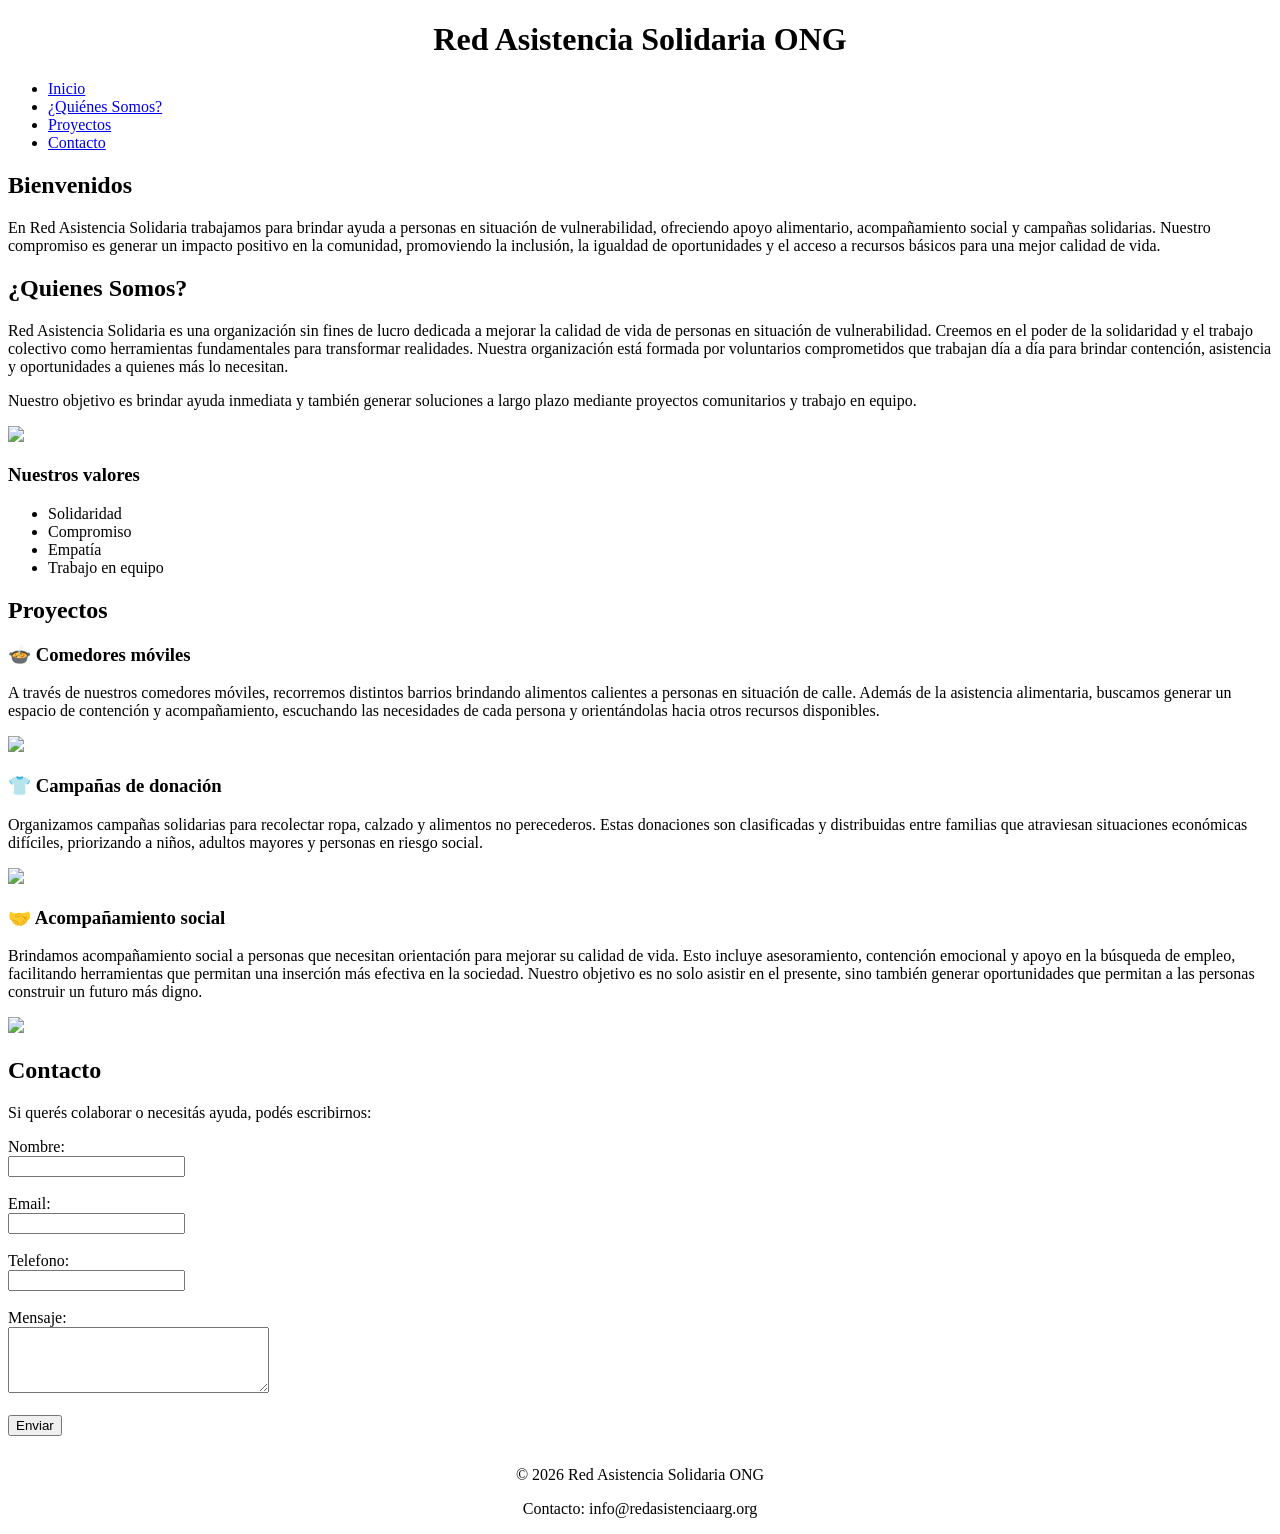
==== index.html @ 0a3fc30f "Add files via upload Trabajo Practico Grupal PT 1." ====
<!DOCTYPE html>
<html lang="es">
<head>
    <meta charset="UTF-8">
    <meta name="viewport" content="width=device-width, initial-scale=1.0">
    <title>Red Asistencia Solidaria</title>
</head>
<body>
    
    <header>
        <h1 style="text-align:center;">Red Asistencia Solidaria ONG</h1>
          <nav>
            <ul>
                <li><a href="#inicio">Inicio</a></li> 
                <li><a href="#nosotros">¿Quiénes Somos?</a></li>
                <li><a href="#proyectos">Proyectos</a></li>
                <li><a href="#contacto">Contacto</a></li>
            </ul>
</nav>
    </header>
        <section id="inicio">
            <h2>Bienvenidos</h2>
                <p>
                    En Red Asistencia Solidaria trabajamos para brindar ayuda a personas en situación de vulnerabilidad,
                    ofreciendo apoyo alimentario, acompañamiento social y campañas solidarias.
                    Nuestro compromiso es generar un impacto positivo en la comunidad, promoviendo la inclusión,
                    la igualdad de oportunidades y el acceso a recursos básicos para una mejor calidad de vida.
                </p>
                    
        </section>
        <section id="nosotros">
    <h2 >¿Quienes Somos?</h2>

    <p>
        Red Asistencia Solidaria es una organización sin fines de lucro dedicada a 
        mejorar la calidad de vida de personas en situación de vulnerabilidad.
        Creemos en el poder de la solidaridad y el trabajo colectivo como herramientas fundamentales
        para transformar realidades. Nuestra organización está formada por voluntarios comprometidos
        que trabajan día a día para brindar contención, asistencia y oportunidades a quienes más lo necesitan.
    </p>
        
    <p>
        Nuestro objetivo es brindar ayuda inmediata y también generar soluciones a largo plazo
        mediante proyectos comunitarios y trabajo en equipo.
    </p>
        <img src="IMAGEN AYUDANDO 1.avif" width="400">
    <h3>Nuestros valores</h3>
    <ul>
        <li>Solidaridad</li>
        <li>Compromiso</li>
        <li>Empatía</li>
        <li>Trabajo en equipo</li>
    </ul>
        </section>
        <section id="proyectos">
            <h2>Proyectos</h2>

                <h3>🍲 Comedores móviles</h3>
                    <p>
                        A través de nuestros comedores móviles, recorremos distintos barrios brindando alimentos
                        calientes a personas en situación de calle. Además de la asistencia alimentaria, buscamos generar
                        un espacio de contención y acompañamiento, escuchando las necesidades de cada persona y
                        orientándolas hacia otros recursos disponibles.
                    </p>
                        <img src="https://images.unsplash.com/photo-1593113630400-ea4288922497" width="300">

                <h3>👕 Campañas de donación</h3>
                    <p>
                        Organizamos campañas solidarias para recolectar ropa, calzado y alimentos no perecederos.
                        Estas donaciones son clasificadas y distribuidas entre familias que atraviesan situaciones
                        económicas difíciles, priorizando a niños, adultos mayores y personas en riesgo social.
                    </p>
                         <img src="https://images.unsplash.com/photo-1600880292203-757bb62b4baf" width="300">

                <h3>🤝 Acompañamiento social</h3>
                    <p>
                        Brindamos acompañamiento social a personas que necesitan orientación para mejorar su calidad
                        de vida. Esto incluye asesoramiento, contención emocional y apoyo en la búsqueda de empleo,
                        facilitando herramientas que permitan una inserción más efectiva en la sociedad.
                        Nuestro objetivo es no solo asistir en el presente, sino también generar oportunidades
                        que permitan a las personas construir un futuro más digno.
                    </p>
                        <img src="https://images.unsplash.com/photo-1529156069898-49953e39b3ac" width="300">
        </section>
        <section id="contacto">
             <h2>Contacto</h2>

                    <p>Si querés colaborar o necesitás ayuda, podés escribirnos:</p>

                        <form>
                            <label>Nombre:</label><br>
                            <input type="text" name="nombre" required><br><br>

                            <label>Email:</label><br>
                            <input type="email" name="email" required><br><br>

                            <label>Telefono:</label><br>
                            <input type="tel" name="telefono"><br><br>

                            <label>Mensaje:</label><br>
                            <textarea name="mensaje" rows="4" cols="30" required></textarea><br><br>

                            <input type="submit" value="Enviar">
                        </form>
        </section>
            <footer style="margin-top: 30px; text-align: center;">
                    <p>&copy; 2026 Red Asistencia Solidaria ONG</p>
                    <p>Contacto: info@redasistenciaarg.org</p>
            </footer>
    </body>
</html>
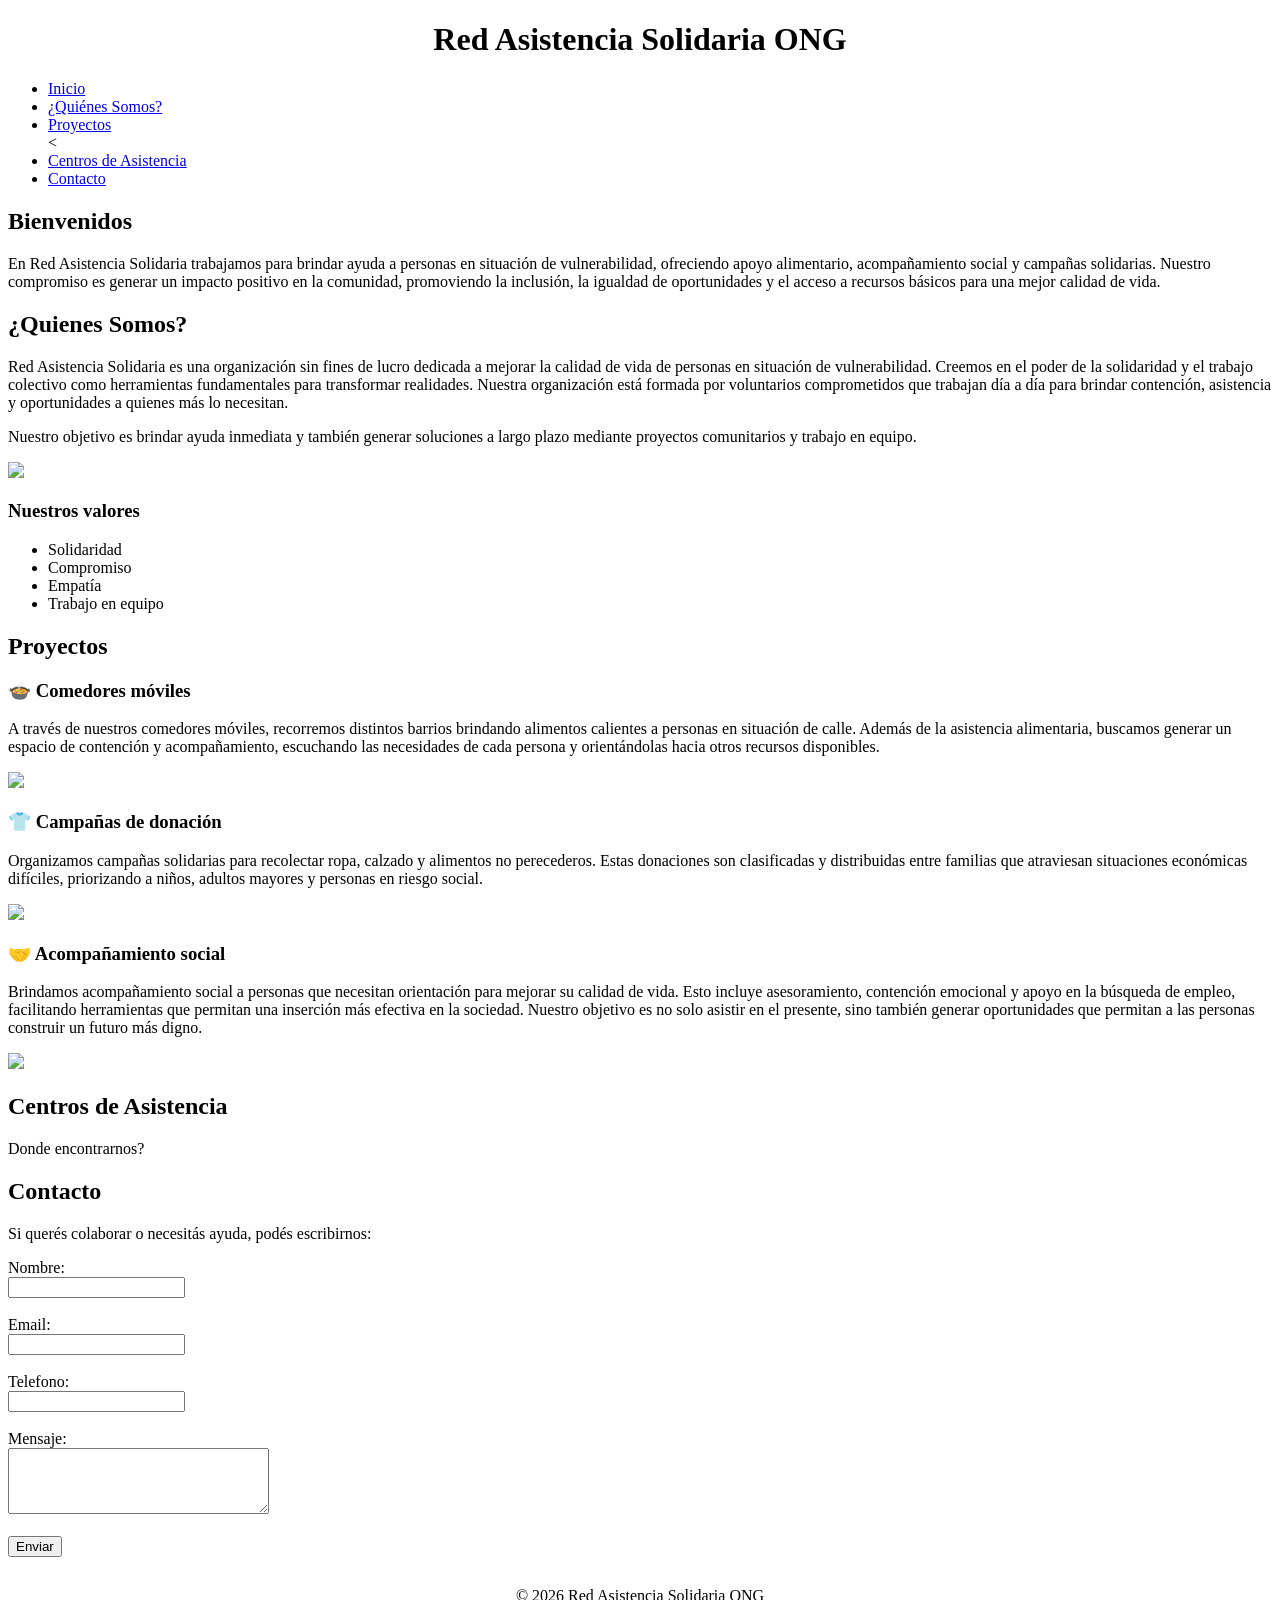
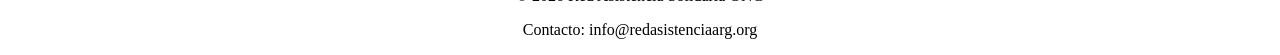
==== commit abff0287: "Update index.html" ====
--- a/index.html
+++ b/index.html
@@ -14,6 +14,7 @@
                 <li><a href="#inicio">Inicio</a></li> 
                 <li><a href="#nosotros">¿Quiénes Somos?</a></li>
                 <li><a href="#proyectos">Proyectos</a></li>
+                <<li><a href="#Centros de Asistencia">Centros de Asistencia</a></li>
                 <li><a href="#contacto">Contacto</a></li>
             </ul>
 </nav>
@@ -82,6 +83,13 @@
                     </p>
                         <img src="https://images.unsplash.com/photo-1529156069898-49953e39b3ac" width="300">
         </section>
+         <section id="Centros de Asistencia">
+            <h2>Centros de Asistencia</h2>
+                <p>
+                 Donde encontrarnos?
+                </p>
+                    
+        </section>
         <section id="contacto">
              <h2>Contacto</h2>
 
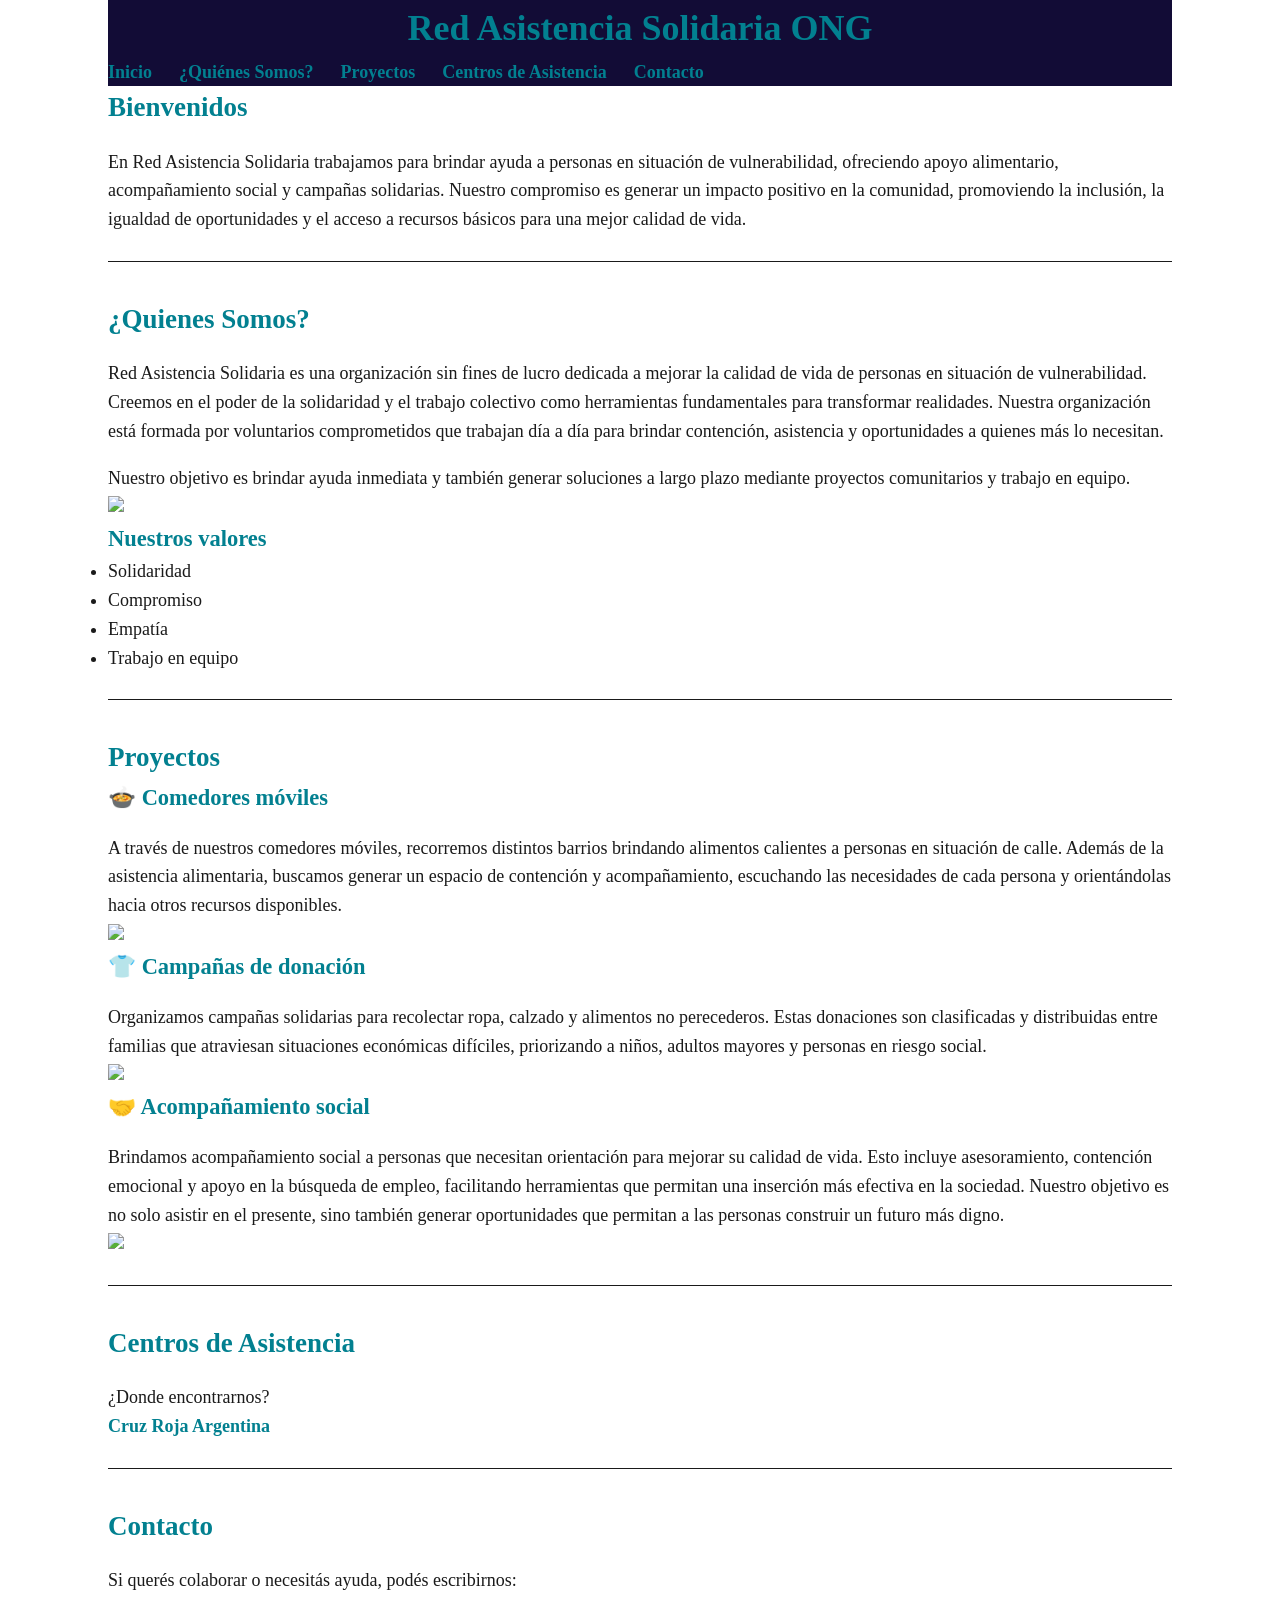
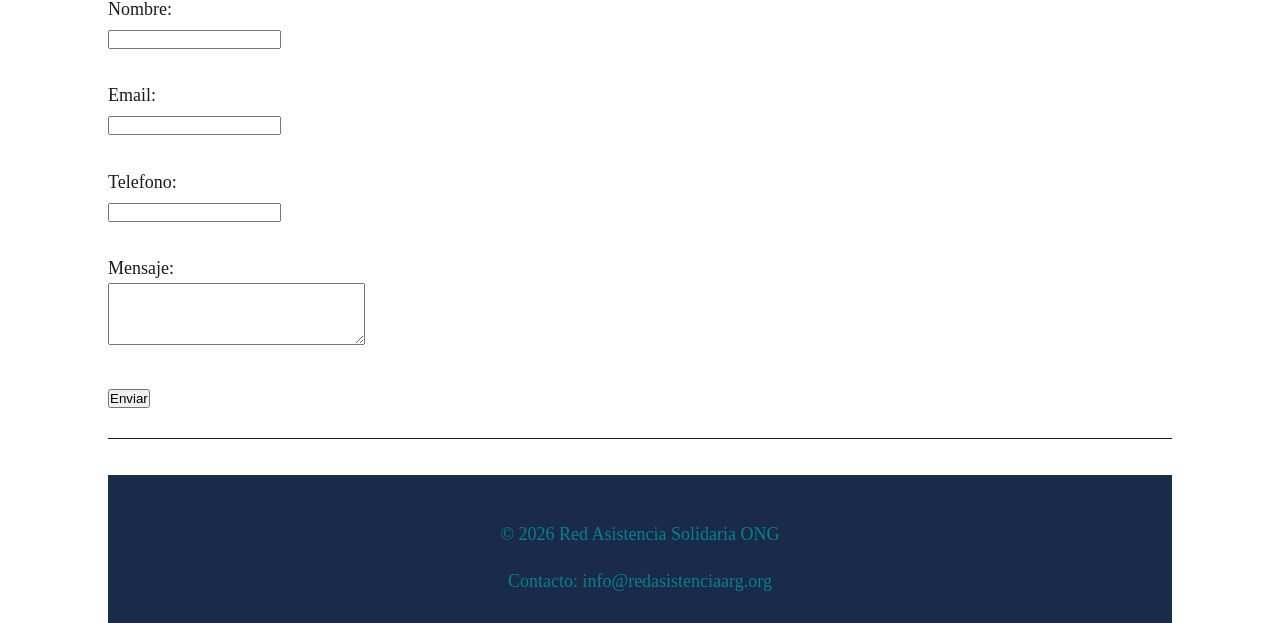
==== commit 9dd1f240: "Style: se agregaron Css básicos" ====
--- a/index.html
+++ b/index.html
@@ -4,6 +4,7 @@
     <meta charset="UTF-8">
     <meta name="viewport" content="width=device-width, initial-scale=1.0">
     <title>Red Asistencia Solidaria</title>
+    <link rel="stylesheet" href="./CSS/CSS-TP.css">
 </head>
 <body>
     
@@ -14,8 +15,8 @@
                 <li><a href="#inicio">Inicio</a></li> 
                 <li><a href="#nosotros">¿Quiénes Somos?</a></li>
                 <li><a href="#proyectos">Proyectos</a></li>
-                <<li><a href="#Centros de Asistencia">Centros de Asistencia</a></li>
-                <li><a href="#contacto">Contacto</a></li>
+                <li><a href="#Centros de Asistencia">Centros de Asistencia</a></li>
+                <li><a href="./Contacto.html">Contacto</a></li>
             </ul>
 </nav>
     </header>
@@ -85,9 +86,11 @@
         </section>
          <section id="Centros de Asistencia">
             <h2>Centros de Asistencia</h2>
-                <p>
-                 Donde encontrarnos?
-                </p>
+                <p>¿Donde encontrarnos?</p>
+                <nav>
+                    <a href="https://www.google.com/maps/place/Cruz+Roja+Argentina+-+Filial+Santos+Lugares/@-34.5978989,-58.5426053,17z/data=!4m15!1m8!3m7!1s0x95bcb791fad754f9:0x826ab01a4b998e25!2sCruz+Roja+Argentina+-+Filial+Santos+Lugares!8m2!3d-34.5980988!4d-58.542598!10e5!16s%2Fg%2F11bbrp2qsh!3m5!1s0x95bcb791fad754f9:0x826ab01a4b998e25!8m2!3d-34.5980988!4d-58.542598!16s%2Fg%2F11bbrp2qsh?entry=ttu&g_ep=EgoyMDI2MDUxMi4wIKXMDSoASAFQAw%3D%3D" target="_blank">Cruz Roja Argentina</a>
+                </nav>
+
                     
         </section>
         <section id="contacto">
--- a/CSS/CSS-TP.css
+++ b/CSS/CSS-TP.css
@@ -0,0 +1,94 @@
+/*
+EJEMPLO
+h2{color: blue;}*/
+
+:root{
+    --color-primario: #1A2B4A;
+    --color-acento:#028090;
+    --color-texto:#1A1A1A;
+    --color-fondo:#120c36;
+    --color-teto-claro:#FFFFFF;
+    --fuente-principal: "Inter", sans-serif,
+
+}
+/*RESET BASICO - setear a cero, es buena costrumbre*/
+*{box-sizing: border-box;
+    margin: 0;
+    padding: 0;
+
+}
+/*Estilo Globales*/
+html{font-size: 18px;}
+body{
+    font-family: var(--fuente-principal);
+    font-size: 1rem;
+    line-height: 1.6;
+    color: var(--color-texto);
+    background-color: var(--color-teto-claro);
+    max-width: 1100px;
+    margin: 0 auto;
+    padding: 0 1rem;
+}
+/*Tipografía*/
+h1, h2, h3{font-size: 2rem; color: var(--color-acento);}
+h2{ font-size: 1.50rem; color: var(--color-acento);}
+h3{font-size: 1.25rem; color: var(--color-acento);}
+p{margin-top: 1rem;}
+
+/*HEADER*/
+header{
+    background-color: var(--color-fondo);
+    color: var(--color-fondo);
+    padding: 1rem 1.5 rem;
+}
+/*Menú Navegación*/
+nav ul{
+    list-style: none;
+    display: flex;
+    gap: 1.5rem;
+}
+nav a{
+    color: var(--color-acento);
+    text-decoration: none;
+    font-weight: 600;
+}
+nav a:hover{
+    color: var(--color-texto);
+    text-decoration: underline;
+}
+/*MAin  Secciones*/
+main{
+    padding: 2rem 0;
+}
+section{
+    margin-bottom:  2rem;
+    padding-bottom: 1.5rem;
+    border-bottom: 1px solid;
+}
+/*FIURE - (sección pero de imágenes)*/
+figure{
+    display: grid;
+    grid-template-rows: repeat(auto-fit, minmax(300px, lfr));
+    gap: 15px;
+    justify-items: center;
+}
+figure img{
+    width: 10rem;
+    height: 15rem;
+    object-fit: cover; /*Con esto recortas la imagen manteniendo las proporciones*/
+    border-radius: 5px;
+}
+figcaption{
+    grid-row: 1/-1;
+    text-align: center;
+    font-style: italic;
+    margin-top: 10px;
+}
+/*FOOTER*/
+footer{
+    background-color: var(--color-primario);
+    color: var(--color-acento);
+    padding: 1.5rem;
+    margin-top: 10px;
+
+}
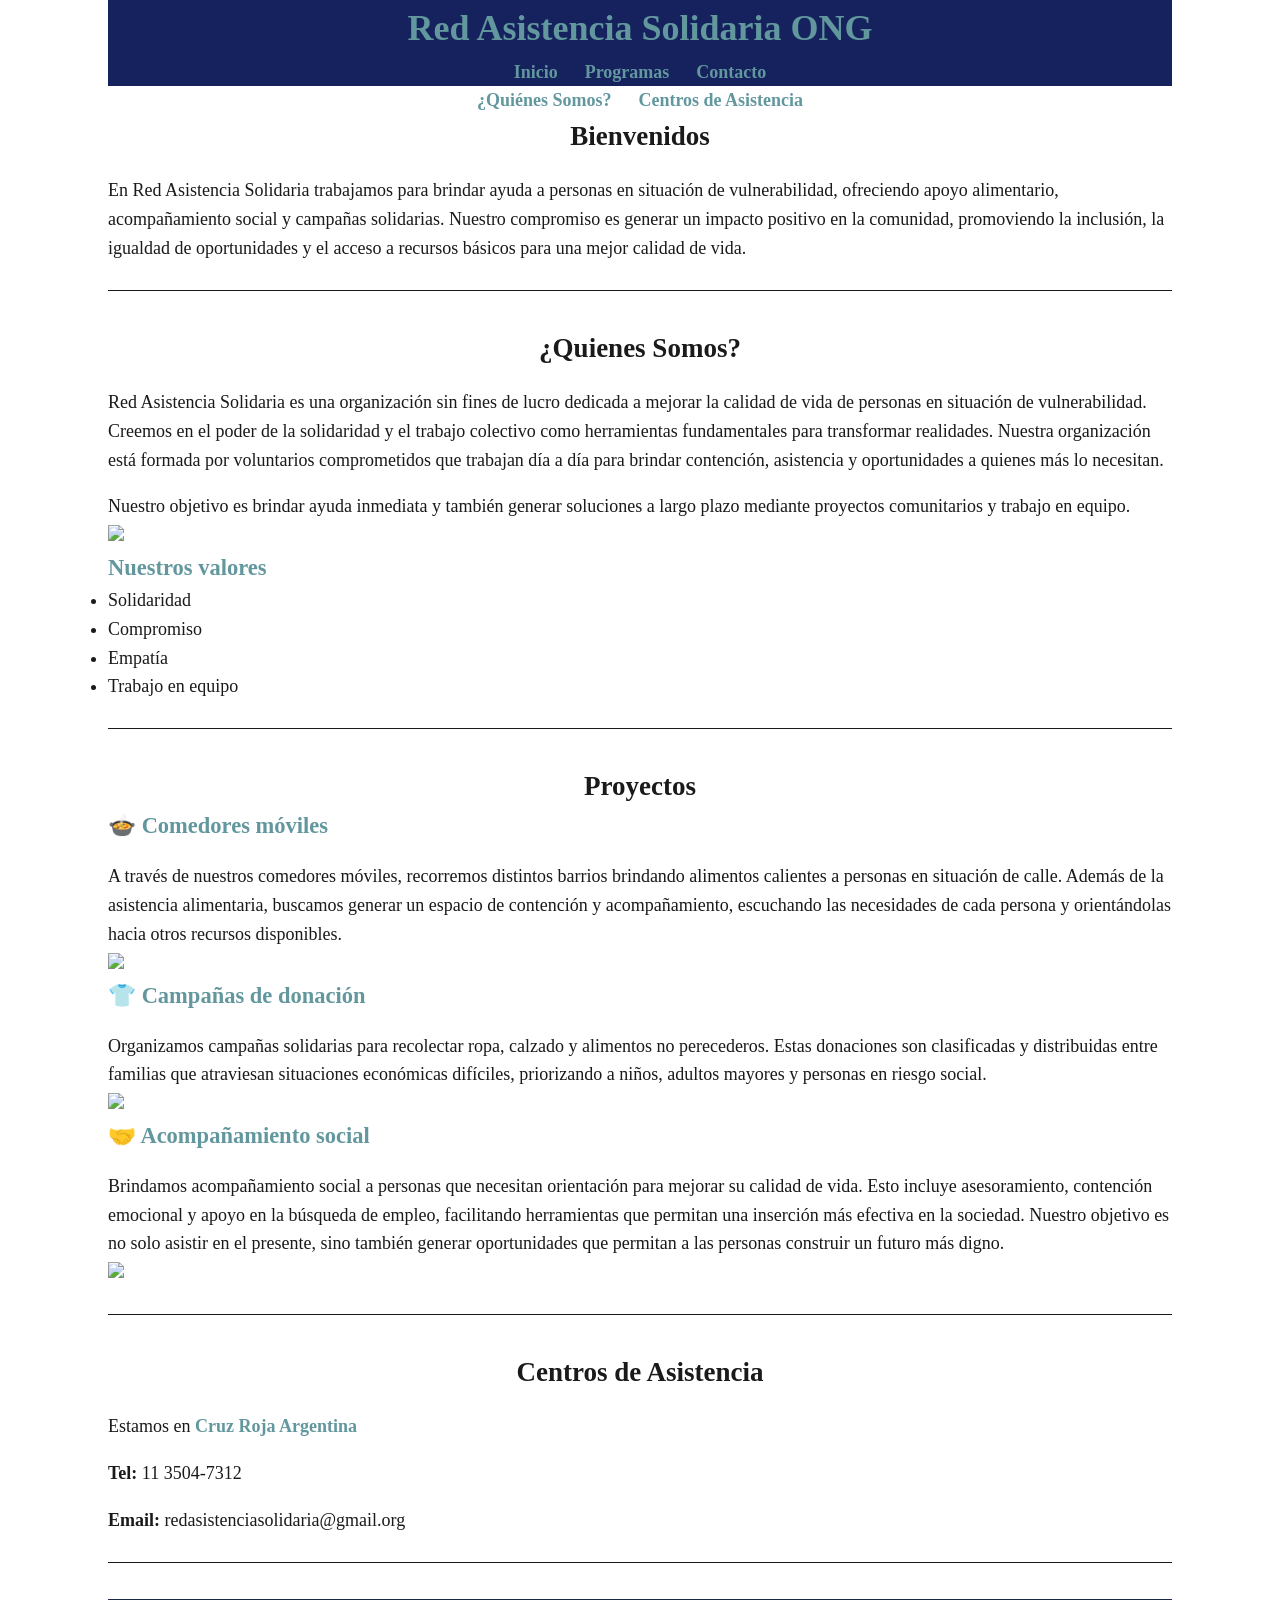
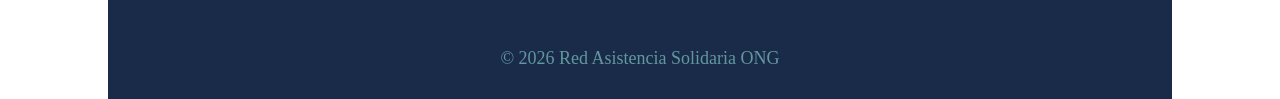
==== commit 204271c6: "Html: Nuevo archivo (programas), modificaión Style  archivos html" ====
--- a/index.html
+++ b/index.html
@@ -7,19 +7,23 @@
     <link rel="stylesheet" href="./CSS/CSS-TP.css">
 </head>
 <body>
-    
     <header>
-        <h1 style="text-align:center;">Red Asistencia Solidaria ONG</h1>
+        <h1>Red Asistencia Solidaria ONG</h1>
           <nav>
             <ul>
                 <li><a href="#inicio">Inicio</a></li> 
-                <li><a href="#nosotros">¿Quiénes Somos?</a></li>
-                <li><a href="#proyectos">Proyectos</a></li>
-                <li><a href="#Centros de Asistencia">Centros de Asistencia</a></li>
+                <li><a href="./Programas.html">Programas</a></li>
                 <li><a href="./Contacto.html">Contacto</a></li>
             </ul>
 </nav>
     </header>
+        <nav>
+            <ul>
+                <li><a href="#nosotros">¿Quiénes Somos?</a></li>
+                <li><a href="#Centros de Asistencia">Centros de Asistencia</a></li>
+                
+            </ul>
+        </nav>
         <section id="inicio">
             <h2>Bienvenidos</h2>
                 <p>
@@ -86,37 +90,14 @@
         </section>
          <section id="Centros de Asistencia">
             <h2>Centros de Asistencia</h2>
-                <p>¿Donde encontrarnos?</p>
                 <nav>
-                    <a href="https://www.google.com/maps/place/Cruz+Roja+Argentina+-+Filial+Santos+Lugares/@-34.5978989,-58.5426053,17z/data=!4m15!1m8!3m7!1s0x95bcb791fad754f9:0x826ab01a4b998e25!2sCruz+Roja+Argentina+-+Filial+Santos+Lugares!8m2!3d-34.5980988!4d-58.542598!10e5!16s%2Fg%2F11bbrp2qsh!3m5!1s0x95bcb791fad754f9:0x826ab01a4b998e25!8m2!3d-34.5980988!4d-58.542598!16s%2Fg%2F11bbrp2qsh?entry=ttu&g_ep=EgoyMDI2MDUxMi4wIKXMDSoASAFQAw%3D%3D" target="_blank">Cruz Roja Argentina</a>
-                </nav>
-
-                    
+                    <p>Estamos en<a href="https://www.google.com/maps/place/Cruz+Roja+Argentina+-+Filial+Santos+Lugares/@-34.5978989,-58.5426053,17z/data=!4m15!1m8!3m7!1s0x95bcb791fad754f9:0x826ab01a4b998e25!2sCruz+Roja+Argentina+-+Filial+Santos+Lugares!8m2!3d-34.5980988!4d-58.542598!10e5!16s%2Fg%2F11bbrp2qsh!3m5!1s0x95bcb791fad754f9:0x826ab01a4b998e25!8m2!3d-34.5980988!4d-58.542598!16s%2Fg%2F11bbrp2qsh?entry=ttu&g_ep=EgoyMDI2MDUxMi4wIKXMDSoASAFQAw%3D%3D" target="_blank"> Cruz Roja Argentina</a>
+                </nav>  
+            <p><strong>Tel:</strong> 11 3504-7312</p>
+            <p><strong>Email:</strong> redasistenciasolidaria@gmail.org
         </section>
-        <section id="contacto">
-             <h2>Contacto</h2>
-
-                    <p>Si querés colaborar o necesitás ayuda, podés escribirnos:</p>
-
-                        <form>
-                            <label>Nombre:</label><br>
-                            <input type="text" name="nombre" required><br><br>
-
-                            <label>Email:</label><br>
-                            <input type="email" name="email" required><br><br>
-
-                            <label>Telefono:</label><br>
-                            <input type="tel" name="telefono"><br><br>
-
-                            <label>Mensaje:</label><br>
-                            <textarea name="mensaje" rows="4" cols="30" required></textarea><br><br>
-
-                            <input type="submit" value="Enviar">
-                        </form>
-        </section>
-            <footer style="margin-top: 30px; text-align: center;">
+            <footer>
                     <p>&copy; 2026 Red Asistencia Solidaria ONG</p>
-                    <p>Contacto: info@redasistenciaarg.org</p>
             </footer>
     </body>
 </html>
--- a/CSS/CSS-TP.css
+++ b/CSS/CSS-TP.css
@@ -4,10 +4,10 @@
 
 :root{
     --color-primario: #1A2B4A;
-    --color-acento:#028090;
+    --color-acento:#62979e;
     --color-texto:#1A1A1A;
-    --color-fondo:#120c36;
-    --color-teto-claro:#FFFFFF;
+    --color-fondo:#15225e;
+    --color-texto-claro:#FFFFFF;
     --fuente-principal: "Inter", sans-serif,
 
 }
@@ -30,8 +30,9 @@
     padding: 0 1rem;
 }
 /*Tipografía*/
+h1 {text-align: center;}
 h1, h2, h3{font-size: 2rem; color: var(--color-acento);}
-h2{ font-size: 1.50rem; color: var(--color-acento);}
+h2{ font-size: 1.50rem; color: var(--color-texto); text-align: center;}
 h3{font-size: 1.25rem; color: var(--color-acento);}
 p{margin-top: 1rem;}
 
@@ -40,12 +41,14 @@
     background-color: var(--color-fondo);
     color: var(--color-fondo);
     padding: 1rem 1.5 rem;
+    text-align: center;
 }
 /*Menú Navegación*/
 nav ul{
     list-style: none;
     display: flex;
     gap: 1.5rem;
+    justify-content: center;
 }
 nav a{
     color: var(--color-acento);
@@ -90,5 +93,5 @@
     color: var(--color-acento);
     padding: 1.5rem;
     margin-top: 10px;
-
+    text-align: center;
 }
